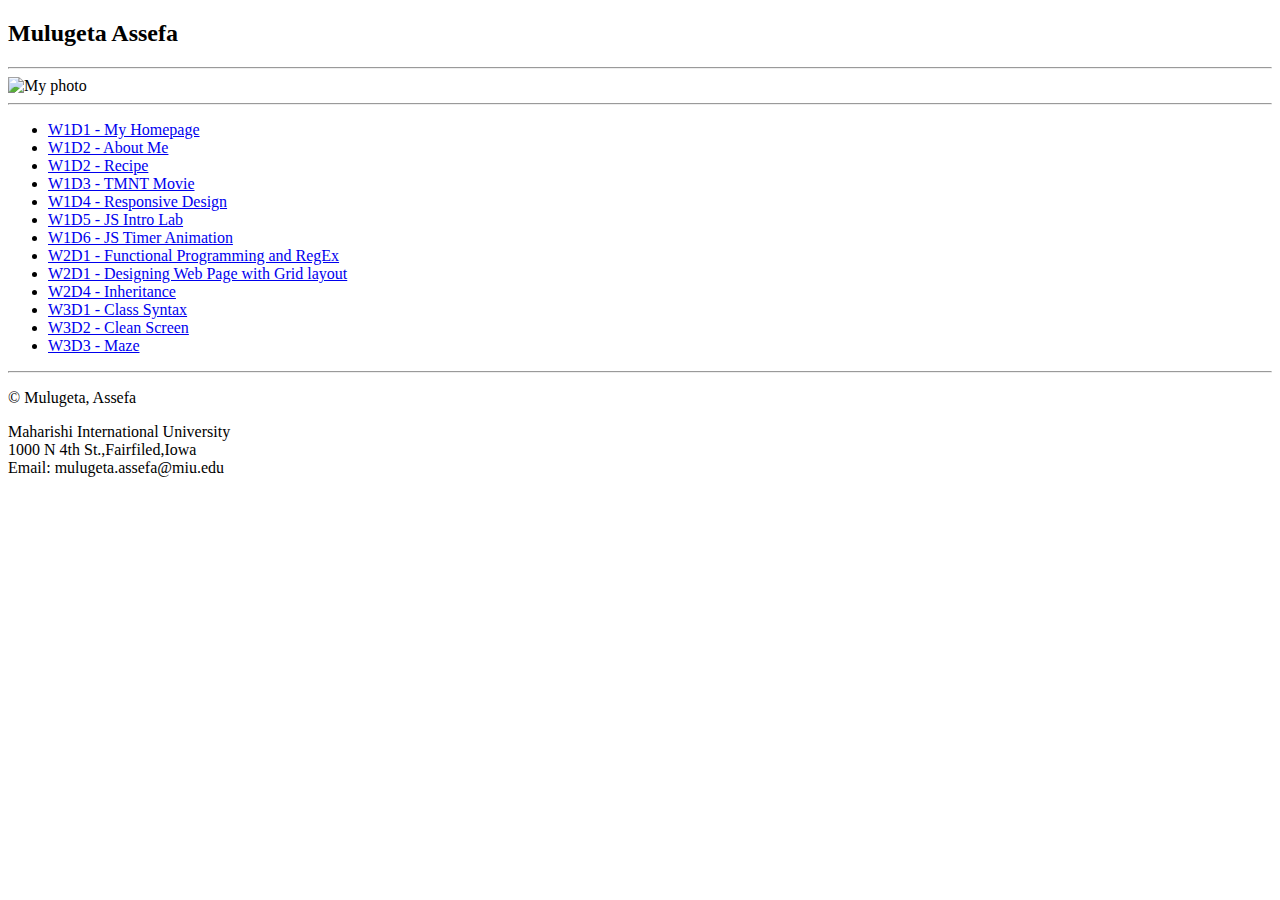
==== index.html @ 63b2924c "index file added" ====
<!DOCTYPE html>
<html lang="en">
  <head>
    <meta charset="UTF-8" />
    <meta http-equiv="X-UA-Compatible" content="IE=edge" />
    <meta name="viewport" content="width=device-width, initial-scale=1.0" />
    <title>Home Page</title>
    <link rel="stylesheet" href="css/style.css" />
  </head>
  <body>
    <header>
      <h2>Mulugeta Assefa</h2>
    </header>
    <hr />
    <img src="614724.jpg" alt="My photo" width="200" height="200" />
    <hr />
    <ul>
      <li><a href="#">W1D1 - My Homepage</a></li>
      <li><a href="aboutme.html">W1D2 - About Me</a></li>
      <li><a href="pie.html">W1D2 - Recipe</a></li>
      <li><a href="tmnt.html">W1D3 - TMNT Movie</a></li>
      <li><a href="responsiveDesign.html">W1D4 - Responsive Design</a></li>
      <li><a href="JSintroLab.html">W1D5 - JS Intro Lab</a></li>
      <li><a href="ascii.html">W1D6 - JS Timer Animation</a></li>
      <li>
        <a href="functionalAndRegEx.html"
          >W2D1 - Functional Programming and RegEx</a
        >
      </li>
      <li>
        <a href="gridWebPage.html"
          >W2D1 - Designing Web Page with Grid layout</a
        >
      </li>
      <li><a href="W2D4.html">W2D4 - Inheritance</a></li>
      <li><a href="W3D1.html">W3D1 - Class Syntax</a></li>
      <li><a href="cleanScreenLab.html">W3D2 - Clean Screen</a></li>
      <li><a href="maze.html">W3D3 - Maze</a></li>
    </ul>
    <hr />
    <footer>
      <p id="copyright">&copy; Mulugeta, Assefa</p>
      <p id="address">
        Maharishi International University<br />
        1000 N 4th St.,Fairfiled,Iowa <br />
        Email: <span id="email">mulugeta.assefa@miu.edu</span>
      </p>
    </footer>
  </body>
</html>
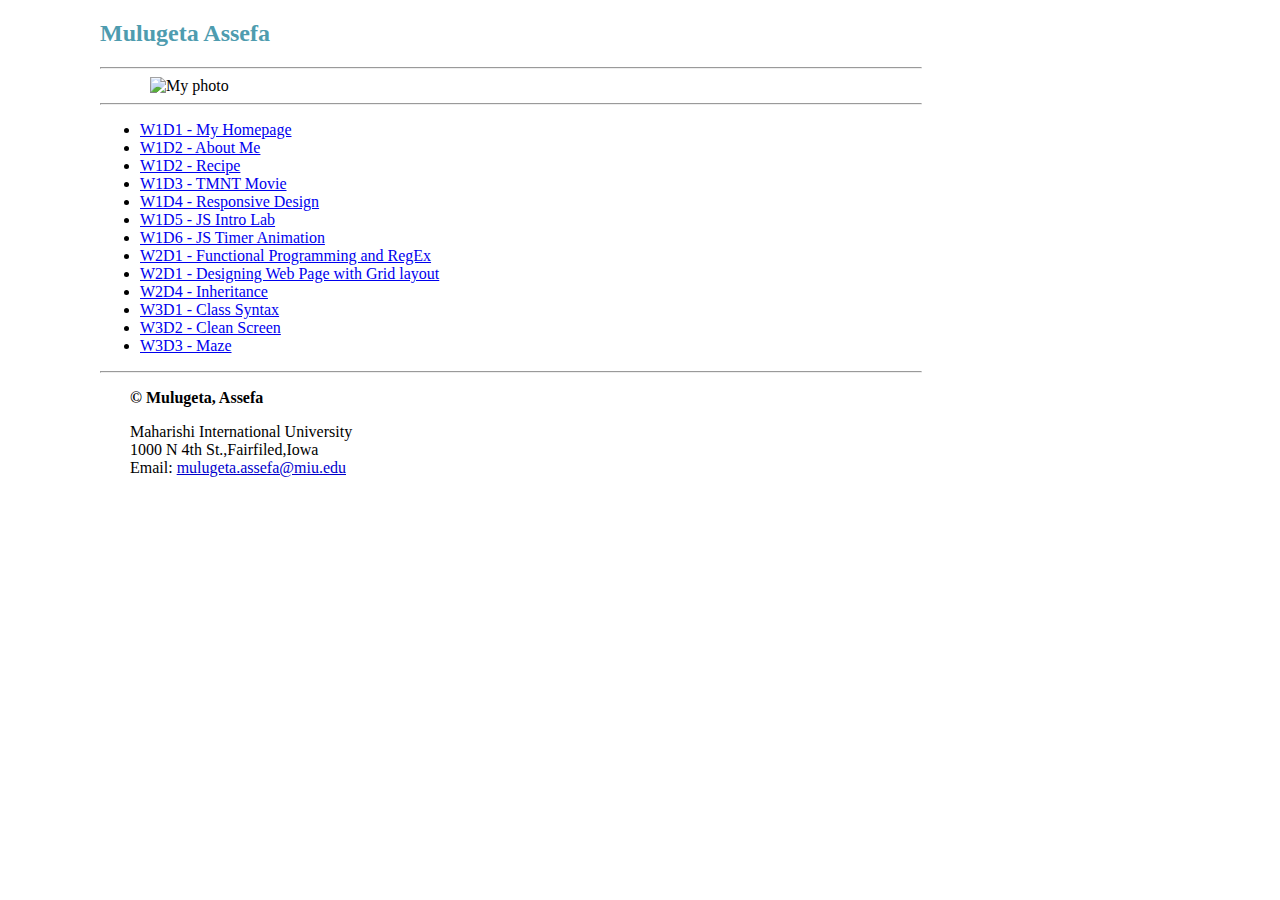
==== commit a5770848: "Update index.html" ====
--- a/index.html
+++ b/index.html
@@ -5,7 +5,7 @@
     <meta http-equiv="X-UA-Compatible" content="IE=edge" />
     <meta name="viewport" content="width=device-width, initial-scale=1.0" />
     <title>Home Page</title>
-    <link rel="stylesheet" href="css/style.css" />
+    <link rel="stylesheet" href="style1.css" />
   </head>
   <body>
     <header>
--- a/style1.css
+++ b/style1.css
@@ -0,0 +1,34 @@
+body {
+  margin-left: 100px;
+}
+h2 {
+  color: #4e9caf;
+}
+
+img {
+  width: 180px;
+  height: 180px;
+  margin-left: 50px;
+}
+#copyright {
+  font-weight: 700;
+}
+#address {
+  font-weight: 400;
+}
+footer {
+  margin-left: 30px;
+}
+#email {
+  text-decoration: underline;
+  color: mediumblue;
+}
+
+.validatorIcon {
+  width: 100px;
+  height: 40px;
+}
+hr {
+  width: 70%;
+  margin-left: 0;
+}
